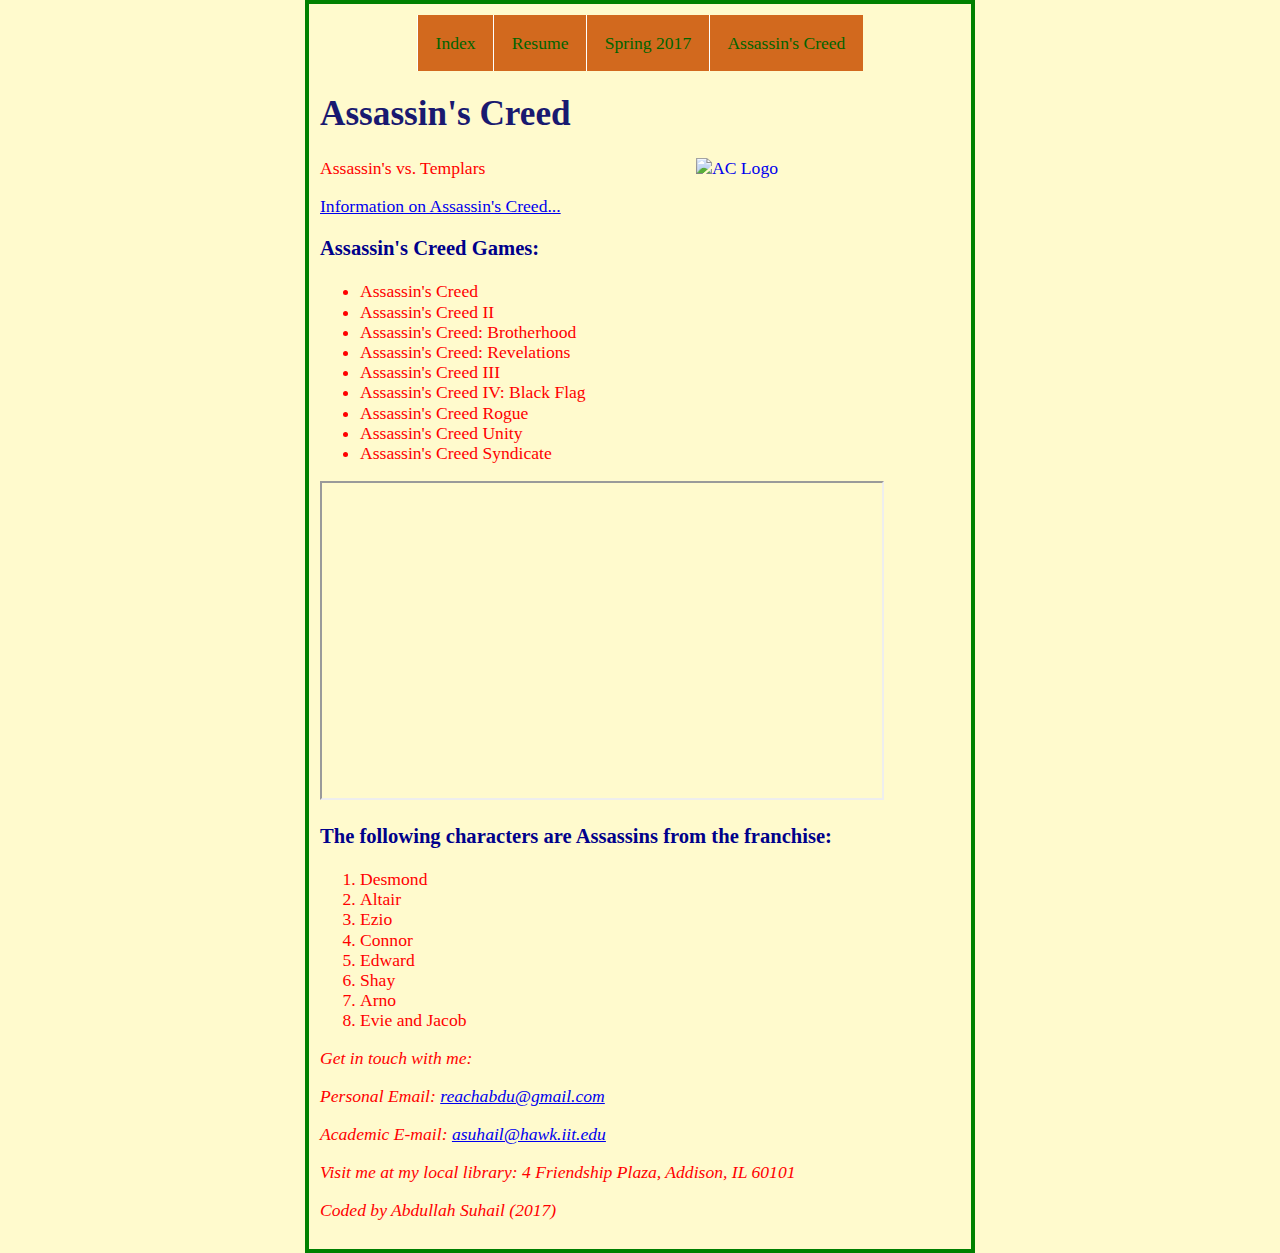
==== Assassin'sCreed.html @ adac9f62 "Update Assassin'sCreed.html" ====
<!DOCTYPE html>
<html lang="en">
  <head>
    <link rel="stylesheet" href="CSS/style.css">
    <meta charset="utf-8" />
    <title>Assassin's Creed</title>    
  </head>
  <body>
    <header>
      <nav class="center">
        <ul id="list-nav">
          <li><a href="index.html">Index</a></li>
          <li><a href="resume2017.html">Resume</a></li>
          <li><a href="Spring2017.html">Spring 2017</a></li>
	  <li><a href="Assassin'sCreed.html">Assassin's Creed</a></li>
	</ul>   
      </nav>
    </header>
	  
    <section id = "ac-intro">
      <h1>Assassin's Creed</h1>
      <!-- Comment -->
      <a href="#" target="_blank">
        <img class="image"
	     src="https://lh6.googleusercontent.com/-SGAN1fXu0_g/AAAAAAAAAAI/AAAAAAAAP_g/mgf-Qp5zNrQ/s0-c-k-no-ns/photo.jpg" 
	     alt="AC Logo">
      </a>
    
      <p>Assassin's vs. Templars</p>
      <a href="https://en.wikipedia.org/wiki/Assassin's_Creed" title="AC Wiki">Information on Assassin's Creed...</a>
    </section>
	  
    <section id = "ac-games">
      <h3>Assassin's Creed Games:</h3>
      <ul>
        <li>Assassin's Creed</li>
        <li>Assassin's Creed II</li>
        <li>Assassin's Creed: Brotherhood</li>
        <li>Assassin's Creed: Revelations</li>
        <li>Assassin's Creed III</li>
        <li>Assassin's Creed IV: Black Flag</li>
        <li>Assassin's Creed Rogue</li>
        <li>Assassin's Creed Unity</li>
        <li>Assassin's Creed Syndicate</li>
      </ul>
      <iframe width="560" height="315" src="https://www.youtube.com/embed/hoTetj4HQhk" allowfullscreen></iframe>
    </section>
	  
    <section id = "ac-assassins">
      <h3>The following characters are Assassins from the franchise:</h3>
      <ol>
        <li>Desmond</li>
        <li>Altair</li>
        <li>Ezio</li>
        <li>Connor</li>
        <li>Edward</li>
        <li>Shay</li>
        <li>Arno</li>
        <li>Evie and Jacob</li>
      </ol>
    </section>
    <footer id="contactinfo">
      <address>
	<p>Get in touch with me:</p>
	<p>Personal Email: <a href="mailto:reachabdu@gmail.com">reachabdu@gmail.com</a></p>
	<p>Academic E-mail: <a href="mailto:asuhail@hawk.iit.edu">asuhail@hawk.iit.edu</a></p>
	<p>Visit me at my local library: 4 Friendship Plaza, Addison, IL 60101</p>
	<p>Coded by Abdullah Suhail (2017)</p>
      </address>
    </footer>
  </body> 
</html>
---- CSS/style.css ----
/*! normalize.css v5.0.0 | MIT License | github.com/necolas/normalize.css */

/**
 * 1. Change the default font family in all browsers (opinionated).
 * 2. Correct the line height in all browsers.
 * 3. Prevent adjustments of font size after orientation changes in
 *    IE on Windows Phone and in iOS.
 */

/* Document
   ========================================================================== */

html {
  font-family: sans-serif; /* 1 */
  line-height: 1.15; /* 2 */
  -ms-text-size-adjust: 100%; /* 3 */
  -webkit-text-size-adjust: 100%; /* 3 */
}

/* Sections
   ========================================================================== */

/**
 * Remove the margin in all browsers (opinionated).
 */

body {
  margin: 0;
}

/**
 * Add the correct display in IE 9-.
 */

article,
aside,
footer,
header,
nav,
section {
  display: block;
}

/**
 * Correct the font size and margin on `h1` elements within `section` and
 * `article` contexts in Chrome, Firefox, and Safari.
 */

h1 {
  font-size: 2em;
  margin: 0.67em 0;
}

/* Grouping content
   ========================================================================== */

/**
 * Add the correct display in IE 9-.
 * 1. Add the correct display in IE.
 */

figcaption,
figure,
main { /* 1 */
  display: block;
}

/**
 * Add the correct margin in IE 8.
 */

figure {
  margin: 1em 40px;
}

/**
 * 1. Add the correct box sizing in Firefox.
 * 2. Show the overflow in Edge and IE.
 */

hr {
  box-sizing: content-box; /* 1 */
  height: 0; /* 1 */
  overflow: visible; /* 2 */
}

/**
 * 1. Correct the inheritance and scaling of font size in all browsers.
 * 2. Correct the odd `em` font sizing in all browsers.
 */

pre {
  font-family: monospace, monospace; /* 1 */
  font-size: 1em; /* 2 */
}

/* Text-level semantics
   ========================================================================== */

/**
 * 1. Remove the gray background on active links in IE 10.
 * 2. Remove gaps in links underline in iOS 8+ and Safari 8+.
 */

a {
  background-color: transparent; /* 1 */
  -webkit-text-decoration-skip: objects; /* 2 */
}

/**
 * Remove the outline on focused links when they are also active or hovered
 * in all browsers (opinionated).
 */

a:active,
a:hover {
  outline-width: 0;
}

/**
 * 1. Remove the bottom border in Firefox 39-.
 * 2. Add the correct text decoration in Chrome, Edge, IE, Opera, and Safari.
 */

abbr[title] {
  border-bottom: none; /* 1 */
  text-decoration: underline; /* 2 */
  text-decoration: underline dotted; /* 2 */
}

/**
 * Prevent the duplicate application of `bolder` by the next rule in Safari 6.
 */

b,
strong {
  font-weight: inherit;
}

/**
 * Add the correct font weight in Chrome, Edge, and Safari.
 */

b,
strong {
  font-weight: bolder;
}

/**
 * 1. Correct the inheritance and scaling of font size in all browsers.
 * 2. Correct the odd `em` font sizing in all browsers.
 */

code,
kbd,
samp {
  font-family: monospace, monospace; /* 1 */
  font-size: 1em; /* 2 */
}

/**
 * Add the correct font style in Android 4.3-.
 */

dfn {
  font-style: italic;
}

/**
 * Add the correct background and color in IE 9-.
 */

mark {
  background-color: #ff0;
  color: #000;
}

/**
 * Add the correct font size in all browsers.
 */

small {
  font-size: 80%;
}

/**
 * Prevent `sub` and `sup` elements from affecting the line height in
 * all browsers.
 */

sub,
sup {
  font-size: 75%;
  line-height: 0;
  position: relative;
  vertical-align: baseline;
}

sub {
  bottom: -0.25em;
}

sup {
  top: -0.5em;
}

/* Embedded content
   ========================================================================== */

/**
 * Add the correct display in IE 9-.
 */

audio,
video {
  display: inline-block;
}

/**
 * Add the correct display in iOS 4-7.
 */

audio:not([controls]) {
  display: none;
  height: 0;
}

/**
 * Remove the border on images inside links in IE 10-.
 */

img {
  border-style: none;
}

/**
 * Hide the overflow in IE.
 */

svg:not(:root) {
  overflow: hidden;
}

/* Forms
   ========================================================================== */

/**
 * 1. Change the font styles in all browsers (opinionated).
 * 2. Remove the margin in Firefox and Safari.
 */

button,
input,
optgroup,
select,
textarea {
  font-family: sans-serif; /* 1 */
  font-size: 100%; /* 1 */
  line-height: 1.15; /* 1 */
  margin: 0; /* 2 */
}

/**
 * Show the overflow in IE.
 * 1. Show the overflow in Edge.
 */

button,
input { /* 1 */
  overflow: visible;
}

/**
 * Remove the inheritance of text transform in Edge, Firefox, and IE.
 * 1. Remove the inheritance of text transform in Firefox.
 */

button,
select { /* 1 */
  text-transform: none;
}

/**
 * 1. Prevent a WebKit bug where (2) destroys native `audio` and `video`
 *    controls in Android 4.
 * 2. Correct the inability to style clickable types in iOS and Safari.
 */

button,
html [type="button"], /* 1 */
[type="reset"],
[type="submit"] {
  -webkit-appearance: button; /* 2 */
}

/**
 * Remove the inner border and padding in Firefox.
 */

button::-moz-focus-inner,
[type="button"]::-moz-focus-inner,
[type="reset"]::-moz-focus-inner,
[type="submit"]::-moz-focus-inner {
  border-style: none;
  padding: 0;
}

/**
 * Restore the focus styles unset by the previous rule.
 */

button:-moz-focusring,
[type="button"]:-moz-focusring,
[type="reset"]:-moz-focusring,
[type="submit"]:-moz-focusring {
  outline: 1px dotted ButtonText;
}

/**
 * Change the border, margin, and padding in all browsers (opinionated).
 */

fieldset {
  border: 1px solid #c0c0c0;
  margin: 0 2px;
  padding: 0.35em 0.625em 0.75em;
}

/**
 * 1. Correct the text wrapping in Edge and IE.
 * 2. Correct the color inheritance from `fieldset` elements in IE.
 * 3. Remove the padding so developers are not caught out when they zero out
 *    `fieldset` elements in all browsers.
 */

legend {
  box-sizing: border-box; /* 1 */
  color: inherit; /* 2 */
  display: table; /* 1 */
  max-width: 100%; /* 1 */
  padding: 0; /* 3 */
  white-space: normal; /* 1 */
}

/**
 * 1. Add the correct display in IE 9-.
 * 2. Add the correct vertical alignment in Chrome, Firefox, and Opera.
 */

progress {
  display: inline-block; /* 1 */
  vertical-align: baseline; /* 2 */
}

/**
 * Remove the default vertical scrollbar in IE.
 */

textarea {
  overflow: auto;
}

/**
 * 1. Add the correct box sizing in IE 10-.
 * 2. Remove the padding in IE 10-.
 */

[type="checkbox"],
[type="radio"] {
  box-sizing: border-box; /* 1 */
  padding: 0; /* 2 */
}

/**
 * Correct the cursor style of increment and decrement buttons in Chrome.
 */

[type="number"]::-webkit-inner-spin-button,
[type="number"]::-webkit-outer-spin-button {
  height: auto;
}

/**
 * 1. Correct the odd appearance in Chrome and Safari.
 * 2. Correct the outline style in Safari.
 */

[type="search"] {
  -webkit-appearance: textfield; /* 1 */
  outline-offset: -2px; /* 2 */
}

/**
 * Remove the inner padding and cancel buttons in Chrome and Safari on macOS.
 */

[type="search"]::-webkit-search-cancel-button,
[type="search"]::-webkit-search-decoration {
  -webkit-appearance: none;
}

/**
 * 1. Correct the inability to style clickable types in iOS and Safari.
 * 2. Change font properties to `inherit` in Safari.
 */

::-webkit-file-upload-button {
  -webkit-appearance: button; /* 1 */
  font: inherit; /* 2 */
}

/* Interactive
   ========================================================================== */

/*
 * Add the correct display in IE 9-.
 * 1. Add the correct display in Edge, IE, and Firefox.
 */

details, /* 1 */
menu {
  display: block;
}

/*
 * Add the correct display in all browsers.
 */

summary {
  display: list-item;
}

/* Scripting
   ========================================================================== */

/**
 * Add the correct display in IE 9-.
 */

canvas {
  display: inline-block;
}

/**
 * Add the correct display in IE.
 */

template {
  display: none;
}

/* Hidden
   ========================================================================== */

/**
 * Add the correct display in IE 10-.
 */

[hidden] {
  display: none;
}

body 
{
  background-image: url("https://raw.githubusercontent.com/asuhail1270106/asuhail_Project3/master/pictures/wsb-project2-bg.jpg");
  background-color: #fffacd;
  font-family: 'Times New Roman', sans-serif;
  color: red;
  margin: auto;
  width: 50%;
  border: .25em solid green;
  padding: .65em;
  font-size: 1.1em;
}

h1 
{
  color: #191970;
  text-align: left;
}

h2
{
  color: #800000;
  text-align: left;
}

h3
{
  color: #00008B;
  text-align: left;
}

.center
{
  display: flex;
  justify-content: center;
  align-items: center;
  position: relative;
}

.image 
{
 width: 15em;
 max-width: 100%; 
 height: auto;
 float: right;
 right: 0;
 top: 0;
}

ul#list-nav 
{
  list-style-type: none;
  margin: 0;
  padding: 0;
  max-width: 100%; 
  overflow: hidden;
}

ul#list-nav li 
{
  float: left;
}

ul#list-nav li a 
{
  display: block;
  text-align: center;
  padding: 1em 1em;
  text-decoration: none;
  background:#D2691E;
  color: #006400;
  float:left;
  border-left:1px solid #fff;
}

ul#list-nav li a:hover 
{
  background:#a2b3a1;
  color:#000
}

#wrap
{
  height: 100%; 
  max-width: 80em; 
  margin: auto;
}
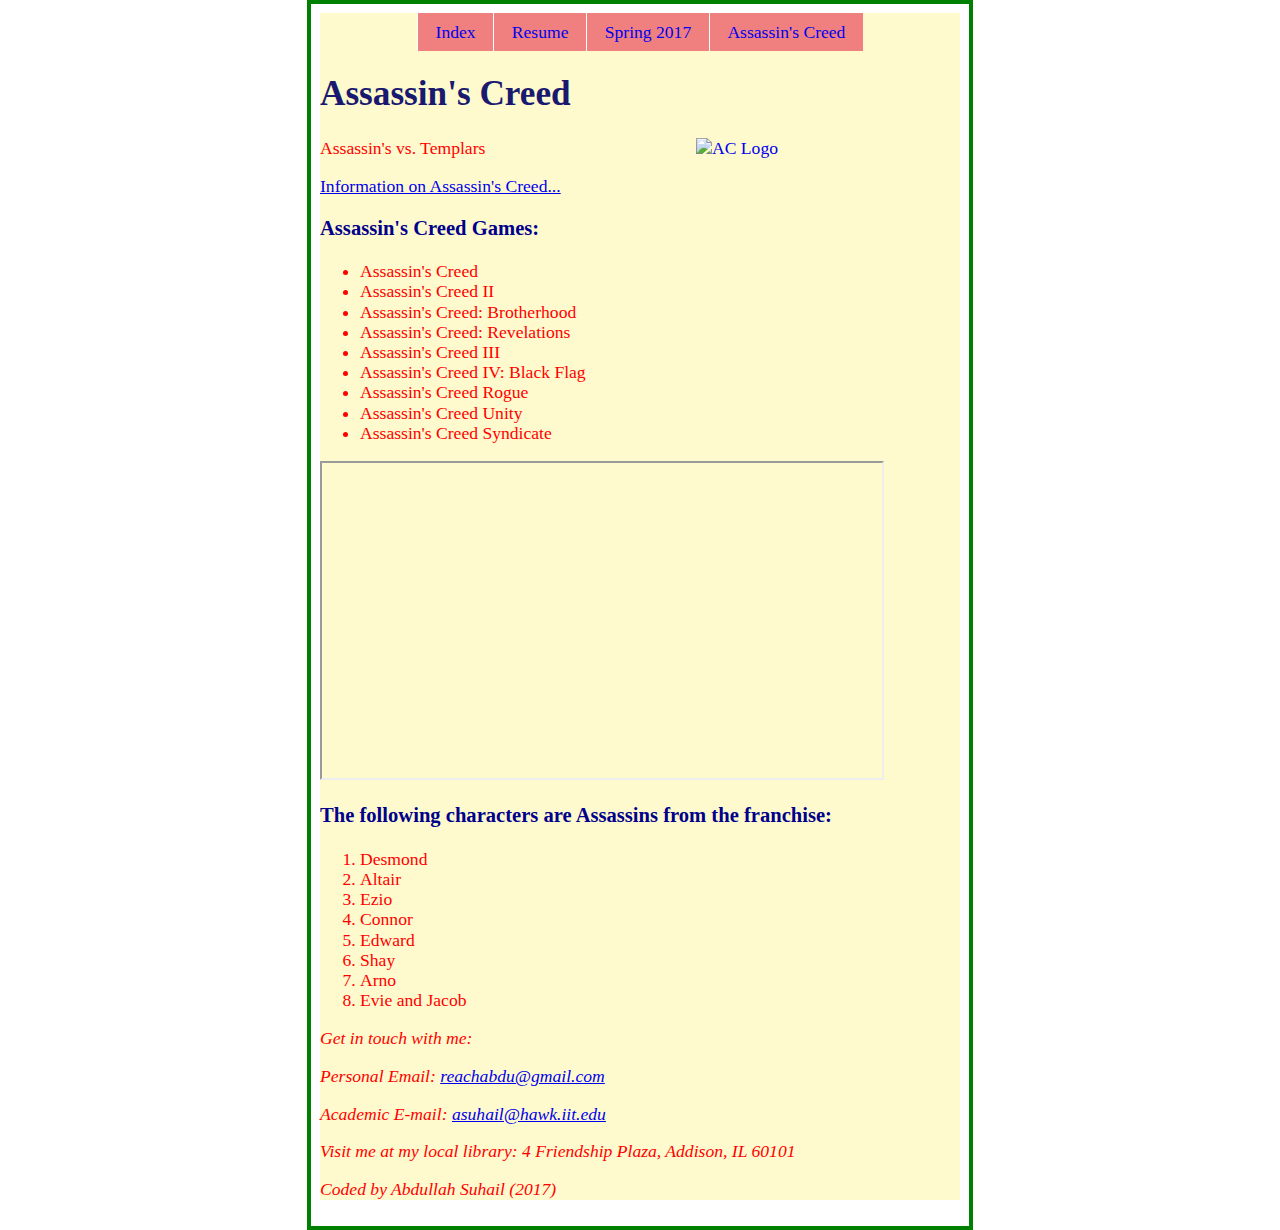
==== commit 68e2ba73: "Update Assassin'sCreed.html" ====
--- a/Assassin'sCreed.html
+++ b/Assassin'sCreed.html
@@ -6,67 +6,69 @@
     <title>Assassin's Creed</title>    
   </head>
   <body>
-    <header>
-      <nav class="center">
-        <ul id="list-nav">
-          <li><a href="index.html">Index</a></li>
-          <li><a href="resume2017.html">Resume</a></li>
-          <li><a href="Spring2017.html">Spring 2017</a></li>
-	  <li><a href="Assassin'sCreed.html">Assassin's Creed</a></li>
-	</ul>   
-      </nav>
-    </header>
-	  
-    <section id = "ac-intro">
-      <h1>Assassin's Creed</h1>
-      <!-- Comment -->
-      <a href="#" target="_blank">
-        <img class="image"
-	     src="https://lh6.googleusercontent.com/-SGAN1fXu0_g/AAAAAAAAAAI/AAAAAAAAP_g/mgf-Qp5zNrQ/s0-c-k-no-ns/photo.jpg" 
-	     alt="AC Logo">
-      </a>
+    <div id = "bodycolor">
+      <header>
+        <nav class="center">
+          <ul id="list-nav">
+            <li><a href="index.html">Index</a></li>
+            <li><a href="resume2017.html">Resume</a></li>
+            <li><a href="Spring2017.html">Spring 2017</a></li>
+	    <li><a href="Assassin'sCreed.html">Assassin's Creed</a></li>
+	  </ul>   
+        </nav>
+      </header>
+  	  
+      <section id = "ac-intro">
+        <h1>Assassin's Creed</h1>
+        <!-- Comment -->
+        <a href="#" target="_blank">
+          <img class="image"
+	       src="https://lh6.googleusercontent.com/-SGAN1fXu0_g/AAAAAAAAAAI/AAAAAAAAP_g/mgf-Qp5zNrQ/s0-c-k-no-ns/photo.jpg" 
+	       alt="AC Logo">
+        </a>
     
-      <p>Assassin's vs. Templars</p>
-      <a href="https://en.wikipedia.org/wiki/Assassin's_Creed" title="AC Wiki">Information on Assassin's Creed...</a>
-    </section>
-	  
-    <section id = "ac-games">
-      <h3>Assassin's Creed Games:</h3>
-      <ul>
-        <li>Assassin's Creed</li>
-        <li>Assassin's Creed II</li>
-        <li>Assassin's Creed: Brotherhood</li>
-        <li>Assassin's Creed: Revelations</li>
-        <li>Assassin's Creed III</li>
-        <li>Assassin's Creed IV: Black Flag</li>
-        <li>Assassin's Creed Rogue</li>
-        <li>Assassin's Creed Unity</li>
-        <li>Assassin's Creed Syndicate</li>
-      </ul>
-      <iframe width="560" height="315" src="https://www.youtube.com/embed/hoTetj4HQhk" allowfullscreen></iframe>
-    </section>
-	  
-    <section id = "ac-assassins">
-      <h3>The following characters are Assassins from the franchise:</h3>
-      <ol>
-        <li>Desmond</li>
-        <li>Altair</li>
-        <li>Ezio</li>
-        <li>Connor</li>
-        <li>Edward</li>
-        <li>Shay</li>
-        <li>Arno</li>
-        <li>Evie and Jacob</li>
-      </ol>
-    </section>
-    <footer id="contactinfo">
-      <address>
-	<p>Get in touch with me:</p>
-	<p>Personal Email: <a href="mailto:reachabdu@gmail.com">reachabdu@gmail.com</a></p>
-	<p>Academic E-mail: <a href="mailto:asuhail@hawk.iit.edu">asuhail@hawk.iit.edu</a></p>
-	<p>Visit me at my local library: 4 Friendship Plaza, Addison, IL 60101</p>
-	<p>Coded by Abdullah Suhail (2017)</p>
-      </address>
-    </footer>
+        <p>Assassin's vs. Templars</p>
+        <a href="https://en.wikipedia.org/wiki/Assassin's_Creed" title="AC Wiki">Information on Assassin's Creed...</a>
+      </section>
+  	  
+      <section id = "ac-games">
+        <h3>Assassin's Creed Games:</h3>
+        <ul>
+          <li>Assassin's Creed</li>
+          <li>Assassin's Creed II</li>
+          <li>Assassin's Creed: Brotherhood</li>
+          <li>Assassin's Creed: Revelations</li>
+          <li>Assassin's Creed III</li>
+          <li>Assassin's Creed IV: Black Flag</li>
+          <li>Assassin's Creed Rogue</li>
+          <li>Assassin's Creed Unity</li>
+          <li>Assassin's Creed Syndicate</li>
+        </ul>
+        <iframe width="560" height="315" src="https://www.youtube.com/embed/hoTetj4HQhk" allowfullscreen></iframe>
+      </section>
+  	  
+      <section id = "ac-assassins">
+        <h3>The following characters are Assassins from the franchise:</h3>
+        <ol>
+          <li>Desmond</li>
+          <li>Altair</li>
+          <li>Ezio</li>
+          <li>Connor</li>
+          <li>Edward</li>
+          <li>Shay</li>
+          <li>Arno</li>
+          <li>Evie and Jacob</li>
+        </ol>
+      </section>
+      <footer id="contactinfo">
+        <address>
+	  <p>Get in touch with me:</p>
+	  <p>Personal Email: <a href="mailto:reachabdu@gmail.com">reachabdu@gmail.com</a></p>
+	  <p>Academic E-mail: <a href="mailto:asuhail@hawk.iit.edu">asuhail@hawk.iit.edu</a></p>
+	  <p>Visit me at my local library: 4 Friendship Plaza, Addison, IL 60101</p>
+	  <p>Coded by Abdullah Suhail (2017)</p>
+        </address>
+      </footer>
+    </div>
   </body> 
 </html>
--- a/CSS/style.css
+++ b/CSS/style.css
@@ -463,16 +463,19 @@
 body 
 {
   background-image: url("https://raw.githubusercontent.com/asuhail1270106/asuhail_Project3/master/pictures/wsb-project2-bg.jpg");
-  background-color: #fffacd;
   font-family: 'Times New Roman', sans-serif;
   color: red;
   margin: auto;
   width: 50%;
   border: .25em solid green;
-  padding: .65em;
+  padding: .50em;
   font-size: 1.1em;
 }
-
+#bodycolor
+{
+   background-color: #fffacd;
+   padding 0em;
+}
 h1 
 {
   color: #191970;
@@ -501,20 +504,20 @@
 
 .image 
 {
- width: 15em;
- max-width: 100%; 
- height: auto;
- float: right;
- right: 0;
- top: 0;
+  width: 15em;
+  max-width: 100%; 
+  height: auto;
+  float: right;
+  right: 0;
+  top: 0;
 }
 
 ul#list-nav 
 {
   list-style-type: none;
+  background-color: #F08080;
   margin: 0;
   padding: 0;
-  max-width: 100%; 
   overflow: hidden;
 }
 
@@ -527,18 +530,14 @@
 {
   display: block;
   text-align: center;
-  padding: 1em 1em;
+  padding: .5em 1em;
   text-decoration: none;
-  background:#D2691E;
-  color: #006400;
-  float:left;
   border-left:1px solid #fff;
 }
 
 ul#list-nav li a:hover 
 {
-  background:#a2b3a1;
-  color:#000
+ background-color: #FFD700;
 }
 
 #wrap
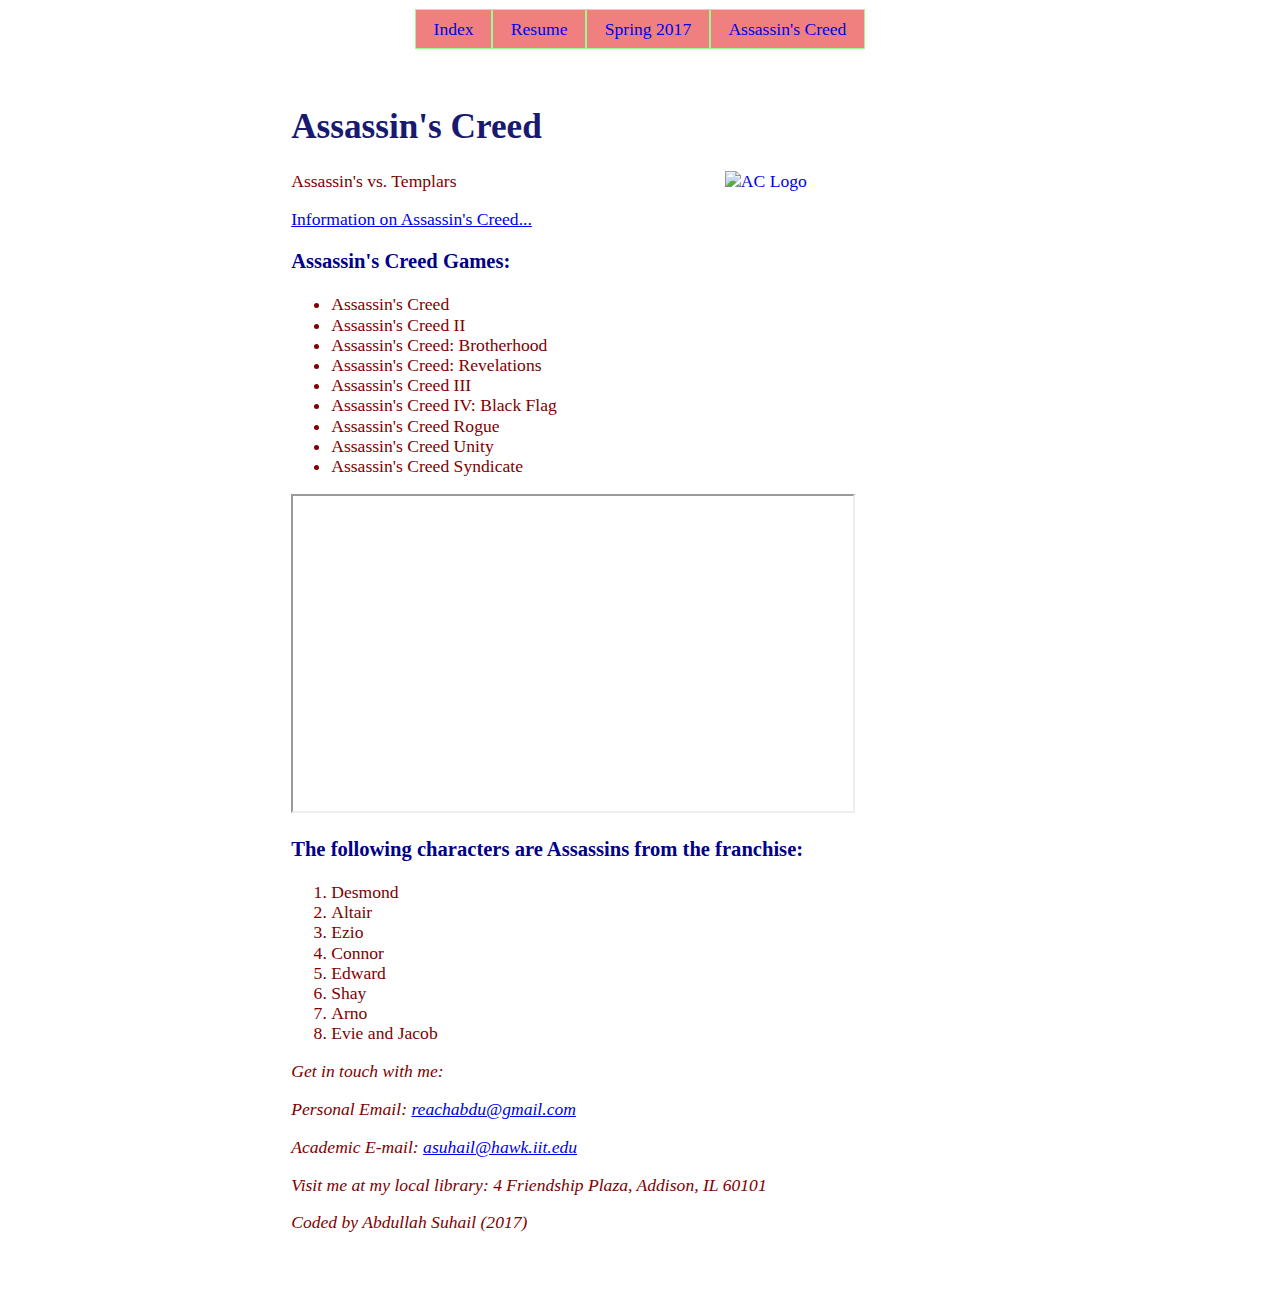
==== commit 2a305989: "Update Assassin'sCreed.html" ====
--- a/Assassin'sCreed.html
+++ b/Assassin'sCreed.html
@@ -17,58 +17,59 @@
 	  </ul>   
         </nav>
       </header>
-  	  
-      <section id = "ac-intro">
-        <h1>Assassin's Creed</h1>
-        <!-- Comment -->
-        <a href="#" target="_blank">
-          <img class="image"
-	       src="https://lh6.googleusercontent.com/-SGAN1fXu0_g/AAAAAAAAAAI/AAAAAAAAP_g/mgf-Qp5zNrQ/s0-c-k-no-ns/photo.jpg" 
-	       alt="AC Logo">
-        </a>
-    
-        <p>Assassin's vs. Templars</p>
-        <a href="https://en.wikipedia.org/wiki/Assassin's_Creed" title="AC Wiki">Information on Assassin's Creed...</a>
-      </section>
-  	  
-      <section id = "ac-games">
-        <h3>Assassin's Creed Games:</h3>
-        <ul>
-          <li>Assassin's Creed</li>
-          <li>Assassin's Creed II</li>
-          <li>Assassin's Creed: Brotherhood</li>
-          <li>Assassin's Creed: Revelations</li>
-          <li>Assassin's Creed III</li>
-          <li>Assassin's Creed IV: Black Flag</li>
-          <li>Assassin's Creed Rogue</li>
-          <li>Assassin's Creed Unity</li>
-          <li>Assassin's Creed Syndicate</li>
-        </ul>
-        <iframe width="560" height="315" src="https://www.youtube.com/embed/hoTetj4HQhk" allowfullscreen></iframe>
-      </section>
-  	  
-      <section id = "ac-assassins">
-        <h3>The following characters are Assassins from the franchise:</h3>
-        <ol>
-          <li>Desmond</li>
-          <li>Altair</li>
-          <li>Ezio</li>
-          <li>Connor</li>
-          <li>Edward</li>
-          <li>Shay</li>
-          <li>Arno</li>
-          <li>Evie and Jacob</li>
-        </ol>
-      </section>
-      <footer id="contactinfo">
-        <address>
-	  <p>Get in touch with me:</p>
-	  <p>Personal Email: <a href="mailto:reachabdu@gmail.com">reachabdu@gmail.com</a></p>
-	  <p>Academic E-mail: <a href="mailto:asuhail@hawk.iit.edu">asuhail@hawk.iit.edu</a></p>
-	  <p>Visit me at my local library: 4 Friendship Plaza, Addison, IL 60101</p>
-	  <p>Coded by Abdullah Suhail (2017)</p>
-        </address>
-      </footer>
+      <div id = "bodyspecs2">
+        <section id = "ac-intro">
+          <h1>Assassin's Creed</h1>
+          <!-- Comment -->
+          <a href="#" target="_blank">
+            <img class="image"
+	         src="https://lh6.googleusercontent.com/-SGAN1fXu0_g/AAAAAAAAAAI/AAAAAAAAP_g/mgf-Qp5zNrQ/s0-c-k-no-ns/photo.jpg" 
+	         alt="AC Logo">
+          </a>
+      
+          <p>Assassin's vs. Templars</p>
+          <a href="https://en.wikipedia.org/wiki/Assassin's_Creed" title="AC Wiki">Information on Assassin's Creed...</a>
+        </section>
+    	  
+        <section id = "ac-games">
+          <h3>Assassin's Creed Games:</h3>
+          <ul>
+            <li>Assassin's Creed</li>
+            <li>Assassin's Creed II</li>
+            <li>Assassin's Creed: Brotherhood</li>
+            <li>Assassin's Creed: Revelations</li>
+            <li>Assassin's Creed III</li>
+            <li>Assassin's Creed IV: Black Flag</li>
+            <li>Assassin's Creed Rogue</li>
+            <li>Assassin's Creed Unity</li>
+            <li>Assassin's Creed Syndicate</li>
+          </ul>
+          <iframe width="560" height="315" src="https://www.youtube.com/embed/hoTetj4HQhk" allowfullscreen></iframe>
+        </section>
+    	  
+        <section id = "ac-assassins">
+          <h3>The following characters are Assassins from the franchise:</h3>
+          <ol>
+            <li>Desmond</li>
+            <li>Altair</li>
+            <li>Ezio</li>
+            <li>Connor</li>
+            <li>Edward</li>
+            <li>Shay</li>
+            <li>Arno</li>
+            <li>Evie and Jacob</li>
+          </ol>
+        </section>
+        <footer id="contactinfo">
+          <address>
+	    <p>Get in touch with me:</p>
+	    <p>Personal Email: <a href="mailto:reachabdu@gmail.com">reachabdu@gmail.com</a></p>
+	    <p>Academic E-mail: <a href="mailto:asuhail@hawk.iit.edu">asuhail@hawk.iit.edu</a></p>
+	    <p>Visit me at my local library: 4 Friendship Plaza, Addison, IL 60101</p>
+	    <p>Coded by Abdullah Suhail (2017)</p>
+          </address>
+        </footer>
+      </div>
     </div>
   </body> 
 </html>
--- a/CSS/style.css
+++ b/CSS/style.css
@@ -462,20 +462,28 @@
 
 body 
 {
-  background-image: url("https://raw.githubusercontent.com/asuhail1270106/asuhail_Project3/master/pictures/wsb-project2-bg.jpg");
+  background-image: url("https://github.com/asuhail1270106/asuhail_Project3/blob/master/pictures/RH.gif?raw=true");
+  background-attachment: fixed;
   font-family: 'Times New Roman', sans-serif;
-  color: red;
+  color: #800000;
   margin: auto;
-  width: 50%;
-  border: .25em solid green;
+  width: 60%;
   padding: .50em;
   font-size: 1.1em;
 }
-#bodycolor
-{
-   background-color: #fffacd;
-   padding 0em;
-}
+
+#bodyspecs
+{
+  margin: .5em;
+  border: .25em solid #98FB98;  
+}
+
+#bodyspecs2
+{
+  padding: 2em;  
+}
+
+
 h1 
 {
   color: #191970;
@@ -484,7 +492,7 @@
 
 h2
 {
-  color: #800000;
+  color: #4682B4;
   text-align: left;
 }
 
@@ -532,12 +540,12 @@
   text-align: center;
   padding: .5em 1em;
   text-decoration: none;
-  border-left:1px solid #fff;
+  border:.10em solid #98FB98;
 }
 
 ul#list-nav li a:hover 
 {
- background-color: #FFD700;
+ background-color: #D8BFD8;
 }
 
 #wrap
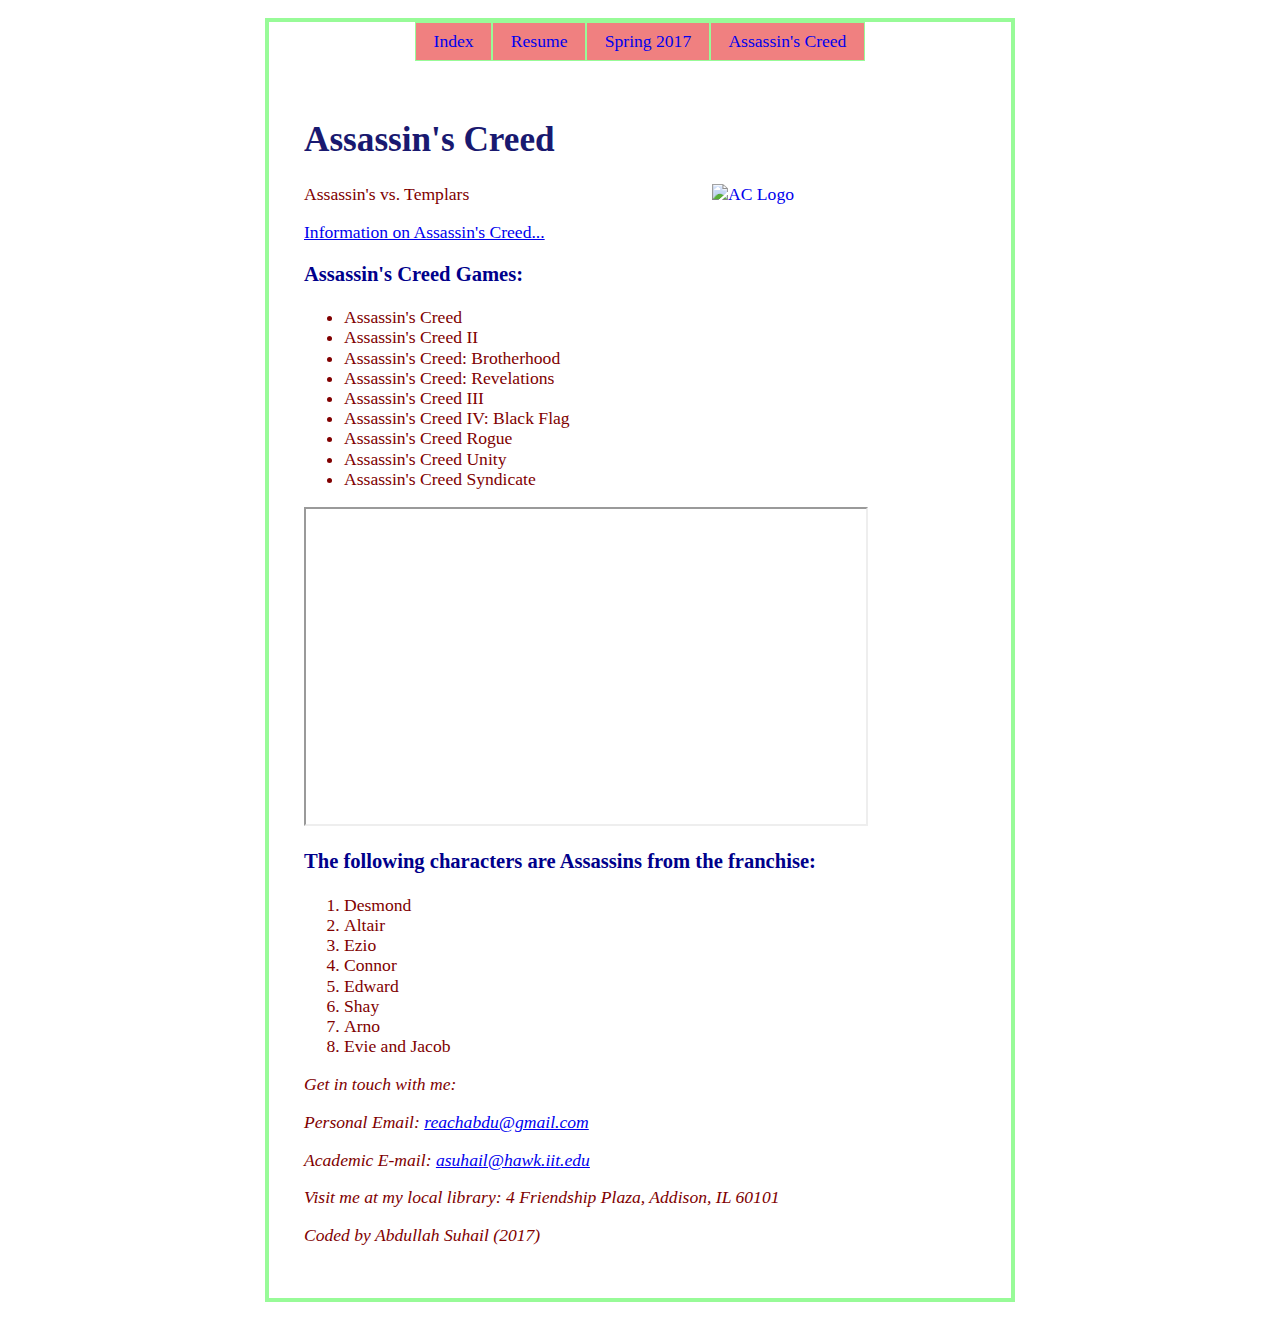
==== commit f3cb1b0a: "Update Assassin'sCreed.html" ====
--- a/Assassin'sCreed.html
+++ b/Assassin'sCreed.html
@@ -6,7 +6,7 @@
     <title>Assassin's Creed</title>    
   </head>
   <body>
-    <div id = "bodycolor">
+    <div id = "bodyspecs">
       <header>
         <nav class="center">
           <ul id="list-nav">
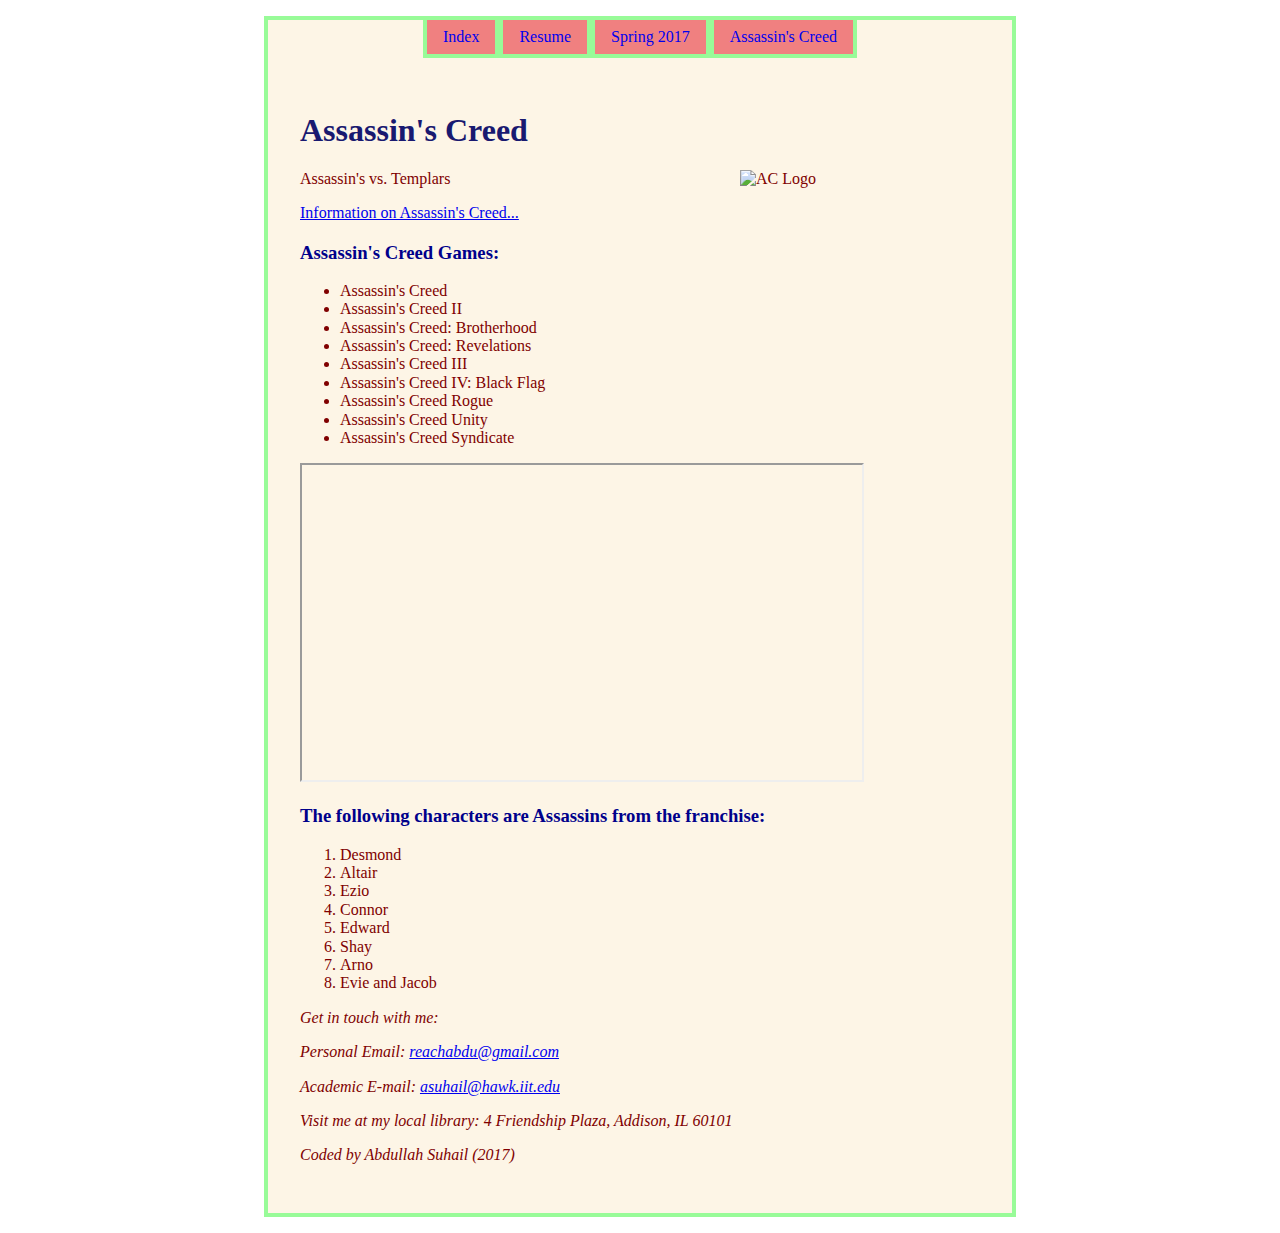
==== commit 970dd565: "Update Assassin'sCreed.html" ====
--- a/Assassin'sCreed.html
+++ b/Assassin'sCreed.html
@@ -20,13 +20,9 @@
       <div id = "bodyspecs2">
         <section id = "ac-intro">
           <h1>Assassin's Creed</h1>
-          <!-- Comment -->
-          <a href="#" target="_blank">
-            <img class="image"
-	         src="https://lh6.googleusercontent.com/-SGAN1fXu0_g/AAAAAAAAAAI/AAAAAAAAP_g/mgf-Qp5zNrQ/s0-c-k-no-ns/photo.jpg" 
-	         alt="AC Logo">
-          </a>
-      
+          <img class="images"
+	       src="https://lh6.googleusercontent.com/-SGAN1fXu0_g/AAAAAAAAAAI/AAAAAAAAP_g/mgf-Qp5zNrQ/s0-c-k-no-ns/photo.jpg" 
+	       alt="AC Logo">
           <p>Assassin's vs. Templars</p>
           <a href="https://en.wikipedia.org/wiki/Assassin's_Creed" title="AC Wiki">Information on Assassin's Creed...</a>
         </section>
--- a/CSS/style.css
+++ b/CSS/style.css
@@ -469,13 +469,14 @@
   margin: auto;
   width: 60%;
   padding: .50em;
-  font-size: 1.1em;
+  font-size: 1.0em;
 }
 
 #bodyspecs
 {
   margin: .5em;
-  border: .25em solid #98FB98;  
+  border: .25em solid #98FB98;
+  background-color: #FDF5E6;
 }
 
 #bodyspecs2
@@ -510,10 +511,10 @@
   position: relative;
 }
 
-.image 
+.images
 {
   width: 15em;
-  max-width: 100%; 
+  max-width: 100%;
   height: auto;
   float: right;
   right: 0;
@@ -540,12 +541,15 @@
   text-align: center;
   padding: .5em 1em;
   text-decoration: none;
-  border:.10em solid #98FB98;
+  border-top: 0em solid #98FB98;  
+  border-left: .25em solid #98FB98;
+  border-bottom: .25em solid #98FB98;
+  border-right: .25em solid #98FB98;
 }
 
 ul#list-nav li a:hover 
 {
- background-color: #D8BFD8;
+  background-color: #D8BFD8;
 }
 
 #wrap
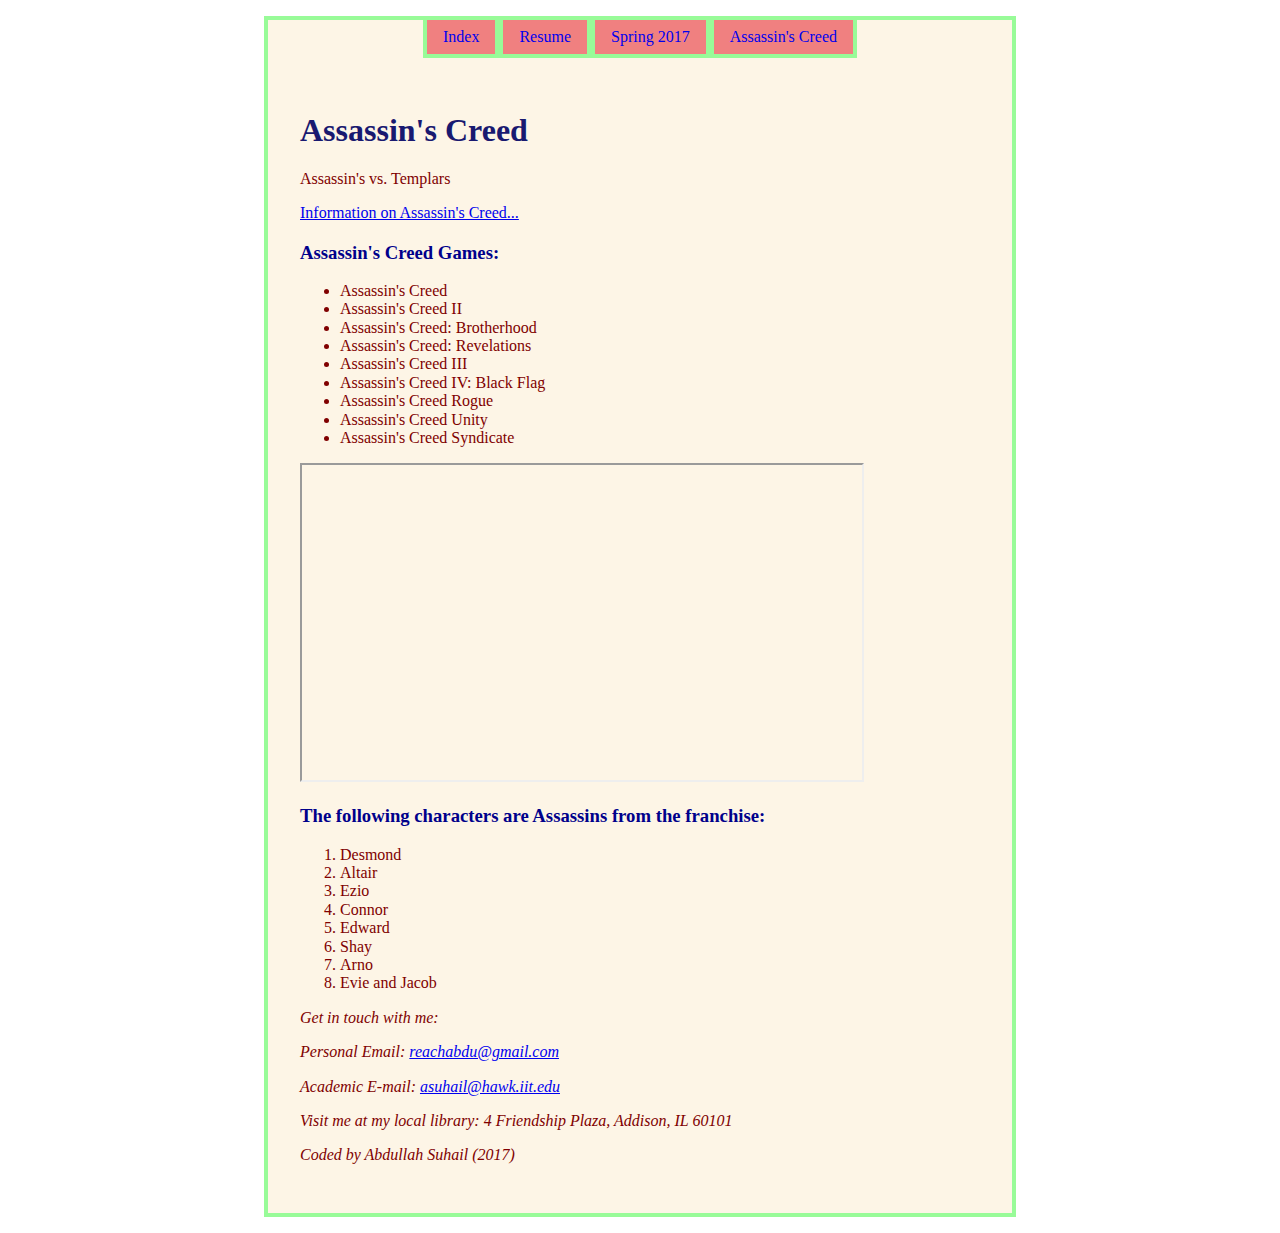
==== commit 0d5255ad: "Update Assassin'sCreed.html" ====
--- a/Assassin'sCreed.html
+++ b/Assassin'sCreed.html
@@ -1,12 +1,49 @@
 <!DOCTYPE html>
 <html lang="en">
   <head>
-    <link rel="stylesheet" href="CSS/style.css">
+    <link rel="stylesheet" href="CSS/style.css" type="text/css" media="screen" />
     <meta charset="utf-8" />
-    <title>Assassin's Creed</title>    
+    <title>Assassin's Creed</title>
+    <script type= 'text/javascript' src='js/jquery-1.12.4.js'></script>
+    <script type= 'text/javascript' src='js/RotatingPictureDisplay.js'></script>  
   </head>
   <body>
     <div id = "bodyspecs">
+      <div id = "image-wrap">
+        <img class="images"
+	     src="https://lh6.googleusercontent.com/-SGAN1fXu0_g/AAAAAAAAAAI/AAAAAAAAP_g/mgf-Qp5zNrQ/s0-c-k-no-ns/photo.jpg" 
+	     alt="AC Logo">
+	<img class="images"
+	     src="https://static.giantbomb.com/uploads/scale_small/3/30036/1636747-desmond_miles.jpg" 
+	     alt="Desmond">
+	<img class="images"
+	     src="http://www.hotel-r.net/im/hotel/cz/altair-12.jpg" 
+	     alt="Altair">
+	<img class="images"
+	     src="https://assassinscreed3.files.wordpress.com/2012/04/285255-69439gz1.jpg" 
+	     alt="Ezio">
+	<img class="images"
+	     src="https://pbs.twimg.com/media/BkYKZN5CMAE889k.jpg" 
+	     alt="Connor">
+	<img class="images"
+	     src="http://1.bp.blogspot.com/-zDxfZfsedNY/UZUleSgBUhI/AAAAAAAADYA/xCFxidLrOic/s800/AC_4_Edward_Kenway.jpg" 
+	     alt="Edward">
+	<img class="images"
+	     src="https://s-media-cache-ak0.pinimg.com/originals/19/9c/70/199c704525b59c9c8dbf1179a3212d1b.jpg" 
+	     alt="Shay">
+	<img class="images"
+	     src="https://s-media-cache-ak0.pinimg.com/736x/a7/5c/38/a75c3822eed3b6520b3e258f39f7e45a.jpg" 
+	     alt="Arno">
+	<img class="images"
+	     src="https://pbs.twimg.com/profile_images/603707116025700352/UTm7IuTm_400x400.jpg" 
+	     alt="Jacob">
+	<img class="images"
+	     src="https://s-media-cache-ak0.pinimg.com/736x/ff/1e/63/ff1e636f93aa1a044ef674cb582e4a29.jpg" 
+	     alt="Evie">
+	<img class="images"
+	     src="http://vignette2.wikia.nocookie.net/assassinscreed/images/4/45/04_TheAegis_02.jpg/revision/latest?cb=20151023134909" 
+             alt="Evie Aegis">
+      </div>
       <header>
         <nav class="center">
           <ul id="list-nav">
@@ -20,9 +57,6 @@
       <div id = "bodyspecs2">
         <section id = "ac-intro">
           <h1>Assassin's Creed</h1>
-          <img class="images"
-	       src="https://lh6.googleusercontent.com/-SGAN1fXu0_g/AAAAAAAAAAI/AAAAAAAAP_g/mgf-Qp5zNrQ/s0-c-k-no-ns/photo.jpg" 
-	       alt="AC Logo">
           <p>Assassin's vs. Templars</p>
           <a href="https://en.wikipedia.org/wiki/Assassin's_Creed" title="AC Wiki">Information on Assassin's Creed...</a>
         </section>
--- a/CSS/style.css
+++ b/CSS/style.css
@@ -511,11 +511,17 @@
   position: relative;
 }
 
+#image-wrap
+{
+  position: relative;
+}
+
 .images
 {
+  display: none;
+  position: absolute;
   width: 15em;
   max-width: 100%;
-  height: auto;
   float: right;
   right: 0;
   top: 0;
